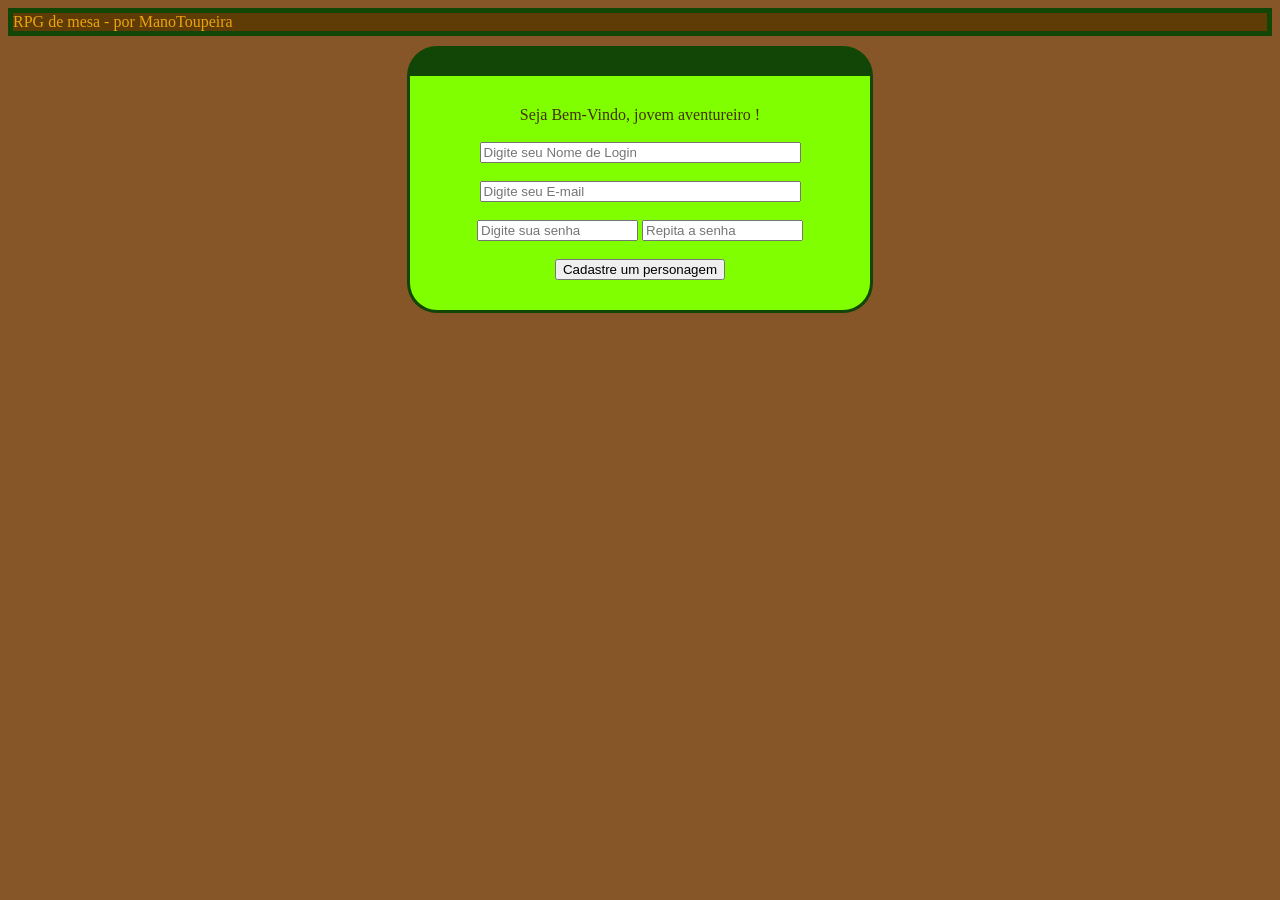
==== ProjetoEduardo/public/Cadastro.html @ 00aee1e5 "colocando no git" ====
<!DOCTYPE html>
<html lang="pt">

<head>
    <meta charset="UTF-8">
    <meta name="viewport" content="width=device-width, initial-scale=1.0">
    <meta http-equiv="X-UA-Compatible" content="ie=edge">
    <link rel="stylesheet" type="text/css" href="estilo.css">
    <title>Cadastre-se</title>
</head>

<body class="fundo">
    <div class="textopo">
        RPG de mesa - por ManoToupeira
    </div>
    <form class="caixacadastro" id="conta">
        Seja Bem-Vindo, jovem aventureiro ! <br> <br>
        <input type="text" placeholder="Digite seu Nome de Login" size="38" id="Nome__"> <b id="nomev"></b> <br> <br>
        <input type="text" placeholder="Digite seu E-mail" size="38" id="Email__"> <b id="emailv"></b> <br> <br>
        <input type="password" placeholder="Digite sua senha" size="18" id="Senha__"> <b id="senhav"></b>
        <input type="password" placeholder="Repita a senha" size="18" id="SenhaR__"> <b id="senharv"></b> <br>
        <div id="mensagem__"></div>
        <br>
        <button type="button" onclick="trocar(conta,personagem)">Cadastre um personagem</button>
    </form>
    <div class="caixapersonagem" id="personagem">
        Crie agora seu personagem ! <br> <br>
        <input type="text" placeholder="Digite o Nome do personagem" size="38" id="nomep"> <br> <br>
        <select id="classe__">
            <option value="0">Escolha uma Classe</option>
            <option value="Guerreiro">Guerreiro</option>
            <option value="Arqueiro">Arqueiro</option>
            <option value="Mago">Mago</option>
            <option value="Ladino">Ladino</option>
            <option value="Sacerdote">Sacerdote</option>
            <option value="Druida">Druida</option>
        </select>
        <select id="raca__">
            <option value="0">Escolha uma Raça</option>
            <option value="Humano">Humano</option>
            <option value="Elfo">Elfo</option>
            <option value="Orc">Orc</option>
            <option value="Anão">Anão</option>
        </select>
        <br> O máximo de pontos que seu personagem pode ter é:<b>45</b> <br>

        <input type="number" placeholder="FOR" max="13" min="7" id="FOR__"><b id="FORv"></b>
        <input type="number" placeholder="DEX" max="13" min="7" id="DEX__"><b id="DEXv"></b>
        <input type="number" placeholder="INT" max="13" min="7" id="INT__"><b id="INTv"></b>
        <input type="number" placeholder="SEN" max="13" min="7" id="SEN__"><b id="SENv"></b>
        <input type="number" placeholder="CHAR" max="13" min="7" id="CHAR__"><b id="CHARv"></b>
        <br><br>
        <button type="button" onclick="cadastrar()">Criar Personagem</button> <br>
        

    </div>
</body>

</html>
<script>
    var cadastrados = [];
    var informacoes = {
        login: '',
        email: '',
        senha: '',
        personagem: '',
        classe: '',
        raca: '',
        forca: '',
        destreza: '',
        inteligencia: '',
        sentidos: '',
        charme: ''
    };
    function trocar(esconder, mostrar) {

        if (Nome__.value == 0 && Email__.value == 0 && Senha__.value == 0 && SenhaR__.value == 0) {
            var nome = Number(Nome__.value);
            alert('Você não preencheu todas as tabelas !!')
            if (nome == 0 || nome < 6) {
                nomev.style.color = 'red'
                mensagemn__.innerHTML = 'Nome muito curto '
            }
            if (Email__.value == 0) {
                emailv.style.color = 'red'
                emailv.innerHTML = 'X'
            }
            if (Senha__ != SenhaR__) {
                senhav.style.color = 'red'
                senhav.innerHTML = 'X'
                senharv.style.color = 'red'
                senharv.innerHTML = 'X'
                mensagem__.style.color = 'red'
                mensagem__.innerHTML = 'Você repetiu a senha errado'
            }
        }

        else {
            esconder.style.display = 'none';
            mostrar.style.display = 'block';
            informacoes.login = Nome__.value;
            informacoes.senha = Senha__.value;
            informacoes.email = Email__.value;
        }

    }
    function cadastrar() {
        var FOR = Number(FOR__.value);
        var DEX = Number(DEX__.value);
        var INT = Number(INT__.value);
        var SEN = Number(SEN__.value);
        var CHAR = Number(CHAR__.value);
        var soma = FOR + DEX + INT + SEN + CHAR;
        if (FOR != 0 && DEX != 0 && INT != 0 && SEN != 0 && CHAR != 0) {
            if (soma > 45) {
                alert('Seu personagem tá apelão demais, pode arrumando isso aí')
            }
            else if (soma < 45) {
                alert('Você ainda tem pontos sobrando')
            }
            else {
                alert('Parabéns, seu personagem foi criado com sucesso!')

                informacoes.personagem = nomep.value;
                informacoes.raca = raca__.value;
                informacoes.classe = classe__.value;
                informacoes.forca = FOR;
                informacoes.inteligencia = INT;
                informacoes.destreza = DEX;
                informacoes.sentidos = SEN;
                informacoes.charme = CHAR;
                cadastrados.push(informacoes);
            }

        }
        if (FOR == 0) {
            FORv.style.color = 'red'
            FORv.innerHTML = 'X'
        }
        if (DEX == 0) {
            DEXv.style.color = 'red'
            DEXv.innerHTML = 'X'
        }
        if (INT == 0) {
            INTv.style.color = 'red'
            INTv.innerHTML = 'X'
        }
        if (SEN == 0) {
            SENv.style.color = 'red'
            SENv.innerHTML = 'X'
        }
        if (CHAR == 0) {
            CHARv.style.color = 'red'
            CHARv.innerHTML = 'X'
        }

    }
</script>
---- ProjetoEduardo/public/estilo.css ----
.textopo{
    border: 5px;
     border-color: rgb(17, 70, 6);
     border-style: solid; 
     color:rgb(235, 164, 13);
     margin-bottom: 10px;
     background-color: rgb(95, 59, 6)
     
}
.fundo{
    background-color: rgb(134, 86, 41)
}
.caixacadastro{
    
    border-color: rgb(17, 70, 6);
    border-style: solid; 
    padding: 500px;
    color:rgb(70, 49, 6);
    border-radius: 30px;
    width: 400px;
    border-block-start-width: 30px; 
    background-color: chartreuse;
    padding: 30px;
    text-align: center;
    margin-left: auto;
    margin-right: auto;
    
    }
.caixapersonagem{
    text-align: center;
    border-color: rgb(17, 70, 6);
    border-style: solid; 
    color:rgb(29, 114, 50);
    border-radius: 30px;
    width: 400px;
    border-block-start-width: 30px;
    background-color: chartreuse;
    padding: 30px;
    display: none;
    
}
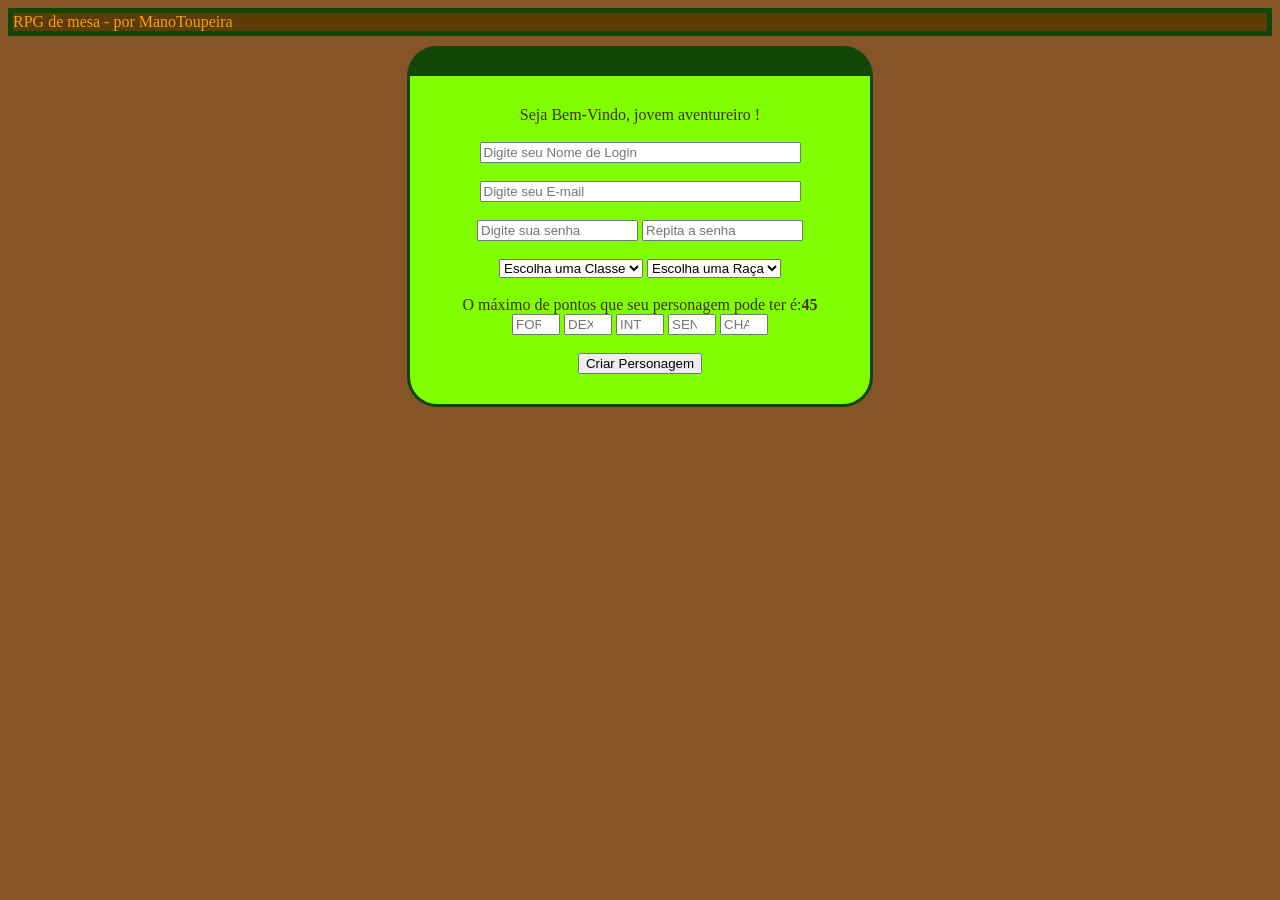
==== commit aa1c80f4: "eu sou monstro" ====
--- a/ProjetoEduardo/public/Cadastro.html
+++ b/ProjetoEduardo/public/Cadastro.html
@@ -13,20 +13,14 @@
     <div class="textopo">
         RPG de mesa - por ManoToupeira
     </div>
-    <form class="caixacadastro" id="conta">
+    <form class="caixacadastro" id="conta" method="post" onsubmit="return cadastrar()">
         Seja Bem-Vindo, jovem aventureiro ! <br> <br>
-        <input type="text" placeholder="Digite seu Nome de Login" size="38" id="Nome__"> <b id="nomev"></b> <br> <br>
-        <input type="text" placeholder="Digite seu E-mail" size="38" id="Email__"> <b id="emailv"></b> <br> <br>
-        <input type="password" placeholder="Digite sua senha" size="18" id="Senha__"> <b id="senhav"></b>
+        <input type="text" placeholder="Digite seu Nome de Login" size="38" name="Nome" id="Nome"> <b id="nomev"></b> <br> <br>
+        <input type="text" placeholder="Digite seu E-mail" size="38" id="Email__" name="EmailLogin"> <b id="emailv"></b> <br> <br>
+        <input type="password" placeholder="Digite sua senha" size="18" id="Senha__" name="SenhaLogin"> <b id="senhav"></b>
         <input type="password" placeholder="Repita a senha" size="18" id="SenhaR__"> <b id="senharv"></b> <br>
-        <div id="mensagem__"></div>
         <br>
-        <button type="button" onclick="trocar(conta,personagem)">Cadastre um personagem</button>
-    </form>
-    <div class="caixapersonagem" id="personagem">
-        Crie agora seu personagem ! <br> <br>
-        <input type="text" placeholder="Digite o Nome do personagem" size="38" id="nomep"> <br> <br>
-        <select id="classe__">
+        <select id="classe__" name="classe__">
             <option value="0">Escolha uma Classe</option>
             <option value="Guerreiro">Guerreiro</option>
             <option value="Arqueiro">Arqueiro</option>
@@ -35,75 +29,29 @@
             <option value="Sacerdote">Sacerdote</option>
             <option value="Druida">Druida</option>
         </select>
-        <select id="raca__">
+        <select id="raca__" name="raca__">
             <option value="0">Escolha uma Raça</option>
             <option value="Humano">Humano</option>
             <option value="Elfo">Elfo</option>
             <option value="Orc">Orc</option>
             <option value="Anão">Anão</option>
-        </select>
+        </select> <br>
         <br> O máximo de pontos que seu personagem pode ter é:<b>45</b> <br>
 
-        <input type="number" placeholder="FOR" max="13" min="7" id="FOR__"><b id="FORv"></b>
-        <input type="number" placeholder="DEX" max="13" min="7" id="DEX__"><b id="DEXv"></b>
-        <input type="number" placeholder="INT" max="13" min="7" id="INT__"><b id="INTv"></b>
-        <input type="number" placeholder="SEN" max="13" min="7" id="SEN__"><b id="SENv"></b>
-        <input type="number" placeholder="CHAR" max="13" min="7" id="CHAR__"><b id="CHARv"></b>
+        <input type="number" placeholder="FOR" max="13" min="7" id="FOR__" name="FOR__"><b id="FORv"></b>
+        <input type="number" placeholder="DEX" max="13" min="7" id="DEX__" name="DEX__"><b id="DEXv"></b>
+        <input type="number" placeholder="INT" max="13" min="7" id="INT__" name="INT__"><b id="INTv"></b>
+        <input type="number" placeholder="SEN" max="13" min="7" id="SEN__" name="SEN__"><b id="SENv"></b>
+        <input type="number" placeholder="CHAR" max="13" min="7" id="CHAR__" name="CHAR__"><b id="CHARv"></b>
         <br><br>
-        <button type="button" onclick="cadastrar()">Criar Personagem</button> <br>
-        
-
+        <button id="botao">Criar Personagem</button> <br>
+        <div style="display: none" id="div_erro">Erro no cadastro</div>
+        <img src="aguarde.gif" id="img_aguarde" style="display: none;">
     </div>
 </body>
 
 </html>
 <script>
-    var cadastrados = [];
-    var informacoes = {
-        login: '',
-        email: '',
-        senha: '',
-        personagem: '',
-        classe: '',
-        raca: '',
-        forca: '',
-        destreza: '',
-        inteligencia: '',
-        sentidos: '',
-        charme: ''
-    };
-    function trocar(esconder, mostrar) {
-
-        if (Nome__.value == 0 && Email__.value == 0 && Senha__.value == 0 && SenhaR__.value == 0) {
-            var nome = Number(Nome__.value);
-            alert('Você não preencheu todas as tabelas !!')
-            if (nome == 0 || nome < 6) {
-                nomev.style.color = 'red'
-                mensagemn__.innerHTML = 'Nome muito curto '
-            }
-            if (Email__.value == 0) {
-                emailv.style.color = 'red'
-                emailv.innerHTML = 'X'
-            }
-            if (Senha__ != SenhaR__) {
-                senhav.style.color = 'red'
-                senhav.innerHTML = 'X'
-                senharv.style.color = 'red'
-                senharv.innerHTML = 'X'
-                mensagem__.style.color = 'red'
-                mensagem__.innerHTML = 'Você repetiu a senha errado'
-            }
-        }
-
-        else {
-            esconder.style.display = 'none';
-            mostrar.style.display = 'block';
-            informacoes.login = Nome__.value;
-            informacoes.senha = Senha__.value;
-            informacoes.email = Email__.value;
-        }
-
-    }
     function cadastrar() {
         var FOR = Number(FOR__.value);
         var DEX = Number(DEX__.value);
@@ -120,16 +68,6 @@
             }
             else {
                 alert('Parabéns, seu personagem foi criado com sucesso!')
-
-                informacoes.personagem = nomep.value;
-                informacoes.raca = raca__.value;
-                informacoes.classe = classe__.value;
-                informacoes.forca = FOR;
-                informacoes.inteligencia = INT;
-                informacoes.destreza = DEX;
-                informacoes.sentidos = SEN;
-                informacoes.charme = CHAR;
-                cadastrados.push(informacoes);
             }
 
         }
@@ -153,6 +91,40 @@
             CHARv.style.color = 'red'
             CHARv.innerHTML = 'X'
         }
+        aguardar();
+        var formulario = new URLSearchParams(new FormData(conta));
+        fetch("/usuarios/cadastrar", {
+            method: "POST",
+            body: formulario
+        }).then(function (response) {
+            
+            if (response.ok) {
 
+                window.location.href='login.html';
+
+            } else {
+
+                console.log('Erro de cadastro!');
+                response.text().then(function (resposta) {
+                    div_erro.innerHTML = resposta;
+                });
+                finalizar_aguardar();
+            }
+        });
+
+        return false;
+
+    function aguardar() {
+        botao.disabled = true;
+        img_aguarde.style.display='block';
+        div_erro.style.display='none';
     }
+
+    function finalizar_aguardar() {
+        botao.disabled = false;
+        img_aguarde.style.display='none';
+        div_erro.style.display='block';
+    }
+}
+    
 </script>
--- a/ProjetoEduardo/public/estilo.css
+++ b/ProjetoEduardo/public/estilo.css
@@ -37,5 +37,6 @@
     background-color: chartreuse;
     padding: 30px;
     display: none;
-    
+    margin-left: auto;
+    margin-right: auto;
 }
